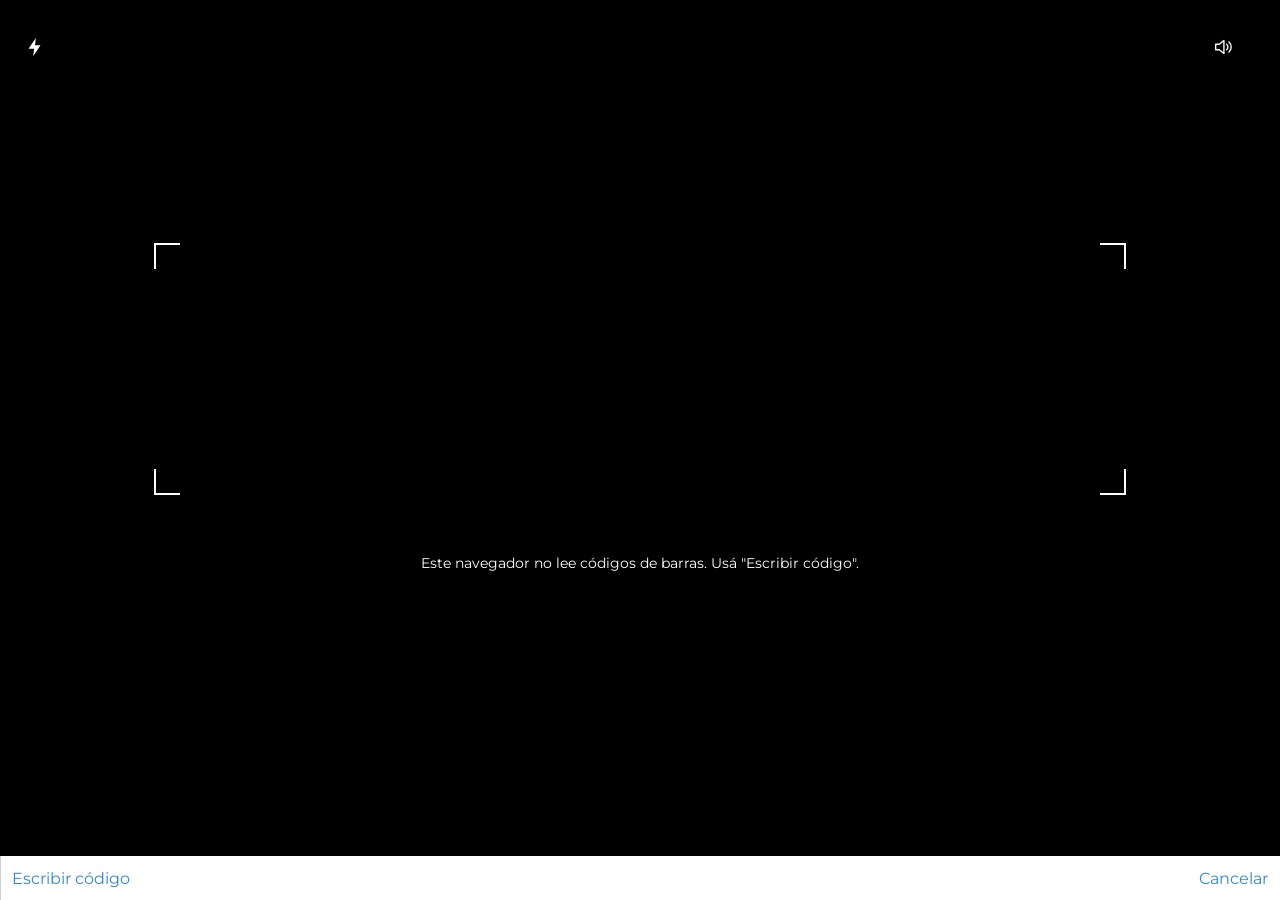
==== index.html @ abd63103 "GF-CR v1: PWA + API Apps Script Co-Authored-By: Claude Opus 5.5 <noreply@anthropic.com>" ====
<!doctype html>
<html lang="es">
<head>
<meta charset="utf-8">
<meta name="viewport" content="width=device-width, initial-scale=1, maximum-scale=1, viewport-fit=cover">
<meta name="theme-color" content="#bc3838">
<title>Escáner Sin Gluten</title>
<link rel="manifest" href="manifest.json">
<link rel="icon" href="icons/icon-192.png">
<link rel="apple-touch-icon" href="icons/icon-192.png">
<link rel="preconnect" href="https://fonts.googleapis.com">
<link rel="preconnect" href="https://fonts.gstatic.com" crossorigin>
<link href="https://fonts.googleapis.com/css2?family=Montserrat:wght@400;500;700&display=swap" rel="stylesheet">
<link rel="stylesheet" href="app.css">
</head>
<body>

<!-- Íconos propios (SVG) -->
<svg width="0" height="0" style="position:absolute">
  <symbol id="i-back" viewBox="0 0 24 24"><path d="M15 3 6 12l9 9" fill="none" stroke="currentColor" stroke-width="2.6" stroke-linecap="round" stroke-linejoin="round"/></symbol>
  <symbol id="i-menu" viewBox="0 0 24 24"><path d="M4 6h16M4 12h16M4 18h16" stroke="currentColor" stroke-width="3" stroke-linecap="round"/></symbol>
  <symbol id="i-share" viewBox="0 0 24 24"><circle cx="18" cy="5" r="3" fill="currentColor"/><circle cx="6" cy="12" r="3" fill="currentColor"/><circle cx="18" cy="19" r="3" fill="currentColor"/><path d="M8.6 10.7l6.8-4M8.6 13.3l6.8 4" stroke="currentColor" stroke-width="2"/></symbol>
  <symbol id="i-barcode" viewBox="0 0 28 20"><rect x="1" y="1" width="26" height="18" rx="2" fill="none" stroke="currentColor" stroke-width="1.4"/><path d="M5 5v10M7.5 5v10M9 5v10M11.5 5v10M13 5v10M15.5 5v10M18 5v10M19.5 5v10M22 5v10" stroke="currentColor" stroke-width="1.1"/></symbol>
  <symbol id="i-tag" viewBox="0 0 24 24"><path d="M3 3h8l10 10-8 8L3 11z" fill="none" stroke="currentColor" stroke-width="1.4" stroke-linejoin="round"/><circle cx="7.5" cy="7.5" r="1.6" fill="none" stroke="currentColor" stroke-width="1.3"/></symbol>
  <symbol id="i-chev" viewBox="0 0 24 24"><path d="m9 5 7 7-7 7" fill="none" stroke="currentColor" stroke-width="3" stroke-linecap="round" stroke-linejoin="round"/></symbol>
  <symbol id="i-note" viewBox="0 0 24 24"><path d="M3 5h14v10H8l-5 4z" fill="none" stroke="currentColor" stroke-width="1.5" stroke-linejoin="round"/><path d="M6 8.5h8M6 11.5h5" stroke="currentColor" stroke-width="1.3"/><path d="M15 12 21 6l-2-2-6 6-.5 2.5z" fill="#fff" stroke="currentColor" stroke-width="1.3"/></symbol>
  <symbol id="i-up" viewBox="0 0 24 24"><path d="M12 15V3m-5 5 5-5 5 5M5 11v10h14V11" fill="none" stroke="currentColor" stroke-width="1.6" stroke-linecap="round" stroke-linejoin="round"/></symbol>
  <symbol id="i-trash" viewBox="0 0 24 24"><path d="M4 6h16M9 6V3h6v3M6 6l1 15h10l1-15M10 10v8M14 10v8" fill="none" stroke="currentColor" stroke-width="1.5" stroke-linejoin="round"/></symbol>
  <symbol id="i-basket" viewBox="0 0 48 48"><path d="M6 18h36l-4 22H10z" fill="none" stroke="currentColor" stroke-width="3" stroke-linejoin="round"/><path d="M16 18l6-10M32 18l-6-10" stroke="currentColor" stroke-width="3" stroke-linecap="round"/><path d="M17 25v9M24 25v9M31 25v9" stroke="currentColor" stroke-width="3" stroke-linecap="round"/></symbol>
  <symbol id="i-ok" viewBox="0 0 48 48"><circle cx="24" cy="24" r="23" fill="currentColor"/><path d="m13 25 7 7 15-15" fill="none" stroke="#fff" stroke-width="5.5" stroke-linecap="round" stroke-linejoin="round"/></symbol>
  <symbol id="i-warn" viewBox="0 0 48 48"><circle cx="24" cy="24" r="23" fill="currentColor"/><path d="M24 12v15" stroke="#fff" stroke-width="5.5" stroke-linecap="round"/><circle cx="24" cy="35" r="3.2" fill="#fff"/></symbol>
  <symbol id="i-no" viewBox="0 0 48 48"><circle cx="24" cy="24" r="23" fill="currentColor"/><path d="m15 15 18 18M33 15 15 33" stroke="#fff" stroke-width="5.5" stroke-linecap="round"/></symbol>
  <symbol id="i-plus" viewBox="0 0 24 24"><circle cx="12" cy="12" r="11" fill="currentColor"/><path d="M12 6v12M6 12h12" stroke="#fff" stroke-width="3"/></symbol>
  <symbol id="i-info" viewBox="0 0 24 24"><circle cx="12" cy="12" r="11" fill="currentColor"/><circle cx="12" cy="7" r="1.6" fill="#fff"/><path d="M12 10.5v7" stroke="#fff" stroke-width="2.6" stroke-linecap="round"/></symbol>
  <symbol id="i-tagfill" viewBox="0 0 24 24"><circle cx="12" cy="12" r="11" fill="currentColor"/><path d="M6.5 6.5h5l6 6-5 5-6-6z" fill="#fff"/><circle cx="9" cy="9" r="1.1" fill="currentColor"/></symbol>
  <symbol id="i-bc-round" viewBox="0 0 24 24"><circle cx="12" cy="12" r="11" fill="#fff" stroke="#999" stroke-width="1"/><path d="M6 8v8M7.6 8v8M9 8v8M10.6 8v8M12 8v8M13.6 8v8M15.4 8v8M16.6 8v8M18 8v8" stroke="#111" stroke-width=".8"/></symbol>
  <symbol id="i-flash" viewBox="0 0 24 24"><path d="M13 2 5 14h6l-1 8 8-12h-6z" fill="currentColor"/></symbol>
  <symbol id="i-sound" viewBox="0 0 24 24"><path d="M4 9h4l5-4v14l-5-4H4z" fill="none" stroke="currentColor" stroke-width="1.5" stroke-linejoin="round"/><path d="M16 9a4 4 0 0 1 0 6M18.5 6.5a7.5 7.5 0 0 1 0 11" fill="none" stroke="currentColor" stroke-width="1.5" stroke-linecap="round"/></symbol>
</svg>

<!-- Barra superior -->
<header class="top" id="top">
  <button class="ic" id="btn-back" aria-label="Atrás"><svg><use href="#i-back"/></svg></button>
  <button class="ic" id="btn-menu" aria-label="Menú"><svg><use href="#i-menu"/></svg></button>
  <span class="flex"></span>
  <button class="ic" id="btn-share" aria-label="Compartir"><svg><use href="#i-share"/></svg></button>
</header>

<main id="main">
  <!-- Historial (pantalla de inicio) -->
  <section class="view" id="v-history">
    <div class="subtabs"><div class="subtab on"><svg class="tagc"><use href="#i-tag"/></svg><span>MI HISTORIAL</span></div></div>
    <ul class="hist" id="hist"></ul>
    <p class="vacio" id="hist-vacio">Todavía no escaneaste productos.</p>
  </section>

  <!-- Buscando -->
  <section class="view dark" id="v-loading"><div class="spinner"></div></section>

  <!-- Resultado -->
  <section class="view" id="v-result">
    <h1 class="pname" id="r-nombre"></h1>
    <div class="icons">
      <svg class="cat"><use href="#i-basket"/></svg>
      <svg class="status" id="r-icon"><use href="#i-ok"/></svg>
    </div>
    <h2 class="nivel" id="r-nivel"></h2>
    <p class="expl" id="r-expl"></p>
    <dl class="meta">
      <dt>Motivo</dt><dd id="r-motivo"></dd>
      <dt>Fuente</dt><dd id="r-fuente"></dd>
      <dt>Código de barras</dt><dd id="r-codigo"></dd>
    </dl>
    <button class="pill" data-go="form"><svg><use href="#i-note"/></svg><span>Corregir o agregar datos</span></button>
    <button class="pill" id="r-share"><svg><use href="#i-up"/></svg><span>Compartir</span></button>
    <button class="pill" id="r-del"><svg><use href="#i-trash"/></svg><span>Borrar del historial</span></button>
  </section>

  <!-- No encontrado -->
  <section class="view" id="v-notfound">
    <h2 class="nf-title">Código no encontrado</h2>
    <div class="box">
      <p class="box-h">Ayudanos a agregarlo</p>
      <p>· Tomá una <b>foto de los ingredientes</b> y marcá qué dice la etiqueta.</p>
      <p>· Hasta que se revise, el producto queda en <b>ALERTA</b>.</p>
      <p class="mono" id="nf-codigo"></p>
      <button class="btn-green" data-go="form">Agregar producto</button>
    </div>
    <button class="pill" data-go="form"><svg><use href="#i-note"/></svg><span>Producto etiquetado "sin gluten"</span></button>
  </section>

  <!-- Alta / corrección manual -->
  <section class="view" id="v-form">
    <div class="band">AGREGAR O CORREGIR</div>
    <form id="form">
      <label>Nombre del producto:<input name="nombre" maxlength="120" autocomplete="off"></label>
      <label>Marca:<input name="marca" maxlength="80" autocomplete="off"></label>
      <div class="sel-wrap">
        <select name="etiqueta" required>
          <option value="">La etiqueta dice…</option>
          <option value="sin gluten">"Sin gluten" / "Libre de gluten"</option>
          <option value="contiene trigo">"Contiene trigo" o gluten</option>
          <option value="planta que procesa trigo">Fabricado en planta o equipo que procesa trigo</option>
          <option value="puede contener trigo">"Puede contener trigo" o trazas</option>
          <option value="nada">No dice nada sobre gluten</option>
          <option value="llamé al fabricante">Llamé al fabricante y me dijo…</option>
        </select>
        <svg class="sel-chev"><use href="#i-chev"/></svg>
      </div>
      <label class="foto">Foto de los ingredientes:
        <input type="file" name="foto" accept="image/*" capture="environment">
        <img id="f-prev" alt="">
      </label>
      <label>Comentario:<textarea name="mensaje" maxlength="1000"></textarea></label>
      <p class="lbl">Código de barras:</p>
      <p class="mono" id="f-codigo"></p>
      <button class="btn-send" type="submit" id="f-send">Enviar</button>
      <p class="f-msg" id="f-msg"></p>
    </form>
  </section>

  <!-- Ayuda -->
  <section class="view" id="v-help">
    <div class="band">AYUDA</div>
    <div class="help">
      <p><b>Verde</b>: el empaque dice "sin gluten" (RTCR 457) o tiene sello certificado.</p>
      <p><b>Amarillo</b>: no tiene ingredientes con gluten pero no hay garantía, avisa trazas, o falta información.</p>
      <p><b>Rojo</b>: contiene trigo, cebada, centeno, malta o gluten.</p>
      <p>La app ayuda a leer etiquetas. <b>No reemplaza leer el empaque.</b> Los datos vienen de Open Food Facts (ODbL) y de lo que se agrega a mano.</p>
    </div>
  </section>
</main>

<!-- Escáner a pantalla completa -->
<section class="scan" id="v-scan" hidden>
  <video id="video" playsinline muted></video>
  <div class="frame"><i class="tl"></i><i class="tr"></i><i class="bl"></i><i class="br"></i></div>
  <button class="ic sc-flash" id="btn-flash" aria-label="Linterna"><svg><use href="#i-flash"/></svg></button>
  <button class="ic sc-sound" id="btn-sound" aria-label="Sonido"><svg><use href="#i-sound"/></svg></button>
  <div class="sc-bar">
    <button class="link" id="btn-manual">Escribir código</button>
    <button class="link" id="btn-cancel">Cancelar</button>
  </div>
  <p class="sc-err" id="sc-err"></p>
</section>

<!-- Barra inferior -->
<nav class="bottom" id="bottom">
  <button data-tab="scan"><svg class="bi"><use href="#i-barcode"/></svg><span>ESCANEAR</span></button>
  <button data-tab="history"><svg class="bi"><use href="#i-tag"/></svg><span>HISTORIAL</span></button>
</nav>

<!-- Menú lateral -->
<div class="drawer" id="drawer">
  <nav>
    <button data-tab="scan"><svg><use href="#i-bc-round"/></svg>Escanear</button>
    <button data-tab="history"><svg class="g"><use href="#i-tagfill"/></svg>Historial</button>
    <button data-tab="help"><svg class="g"><use href="#i-info"/></svg>Ayuda</button>
  </nav>
  <div class="scrim" id="scrim"></div>
</div>

<script src="config.js"></script>
<script src="app.js"></script>
</body>
</html>
---- app.css ----
/* Valores medidos sobre la app de referencia (capturas 1080×2340, 420 dpi) — ver spec §4 */
:root {
  --rojo-barra: #bc3838;
  --verde: #086606;
  --verde-icono: #277027;
  --verde-boton: #4b904b;
  --amarillo: #e0a800;
  --rojo: #a60401;
  --texto: #333;
  --gris: #676767;
  --gris-label: #6e6e6e;
  --crema: #fdf5ee;
  --azul-link: #3388cc;
  --linea: #ddd;
  --top: 38px;
  --bottom: 36px;
  font-family: "Montserrat", "Century Gothic", system-ui, sans-serif;
}
* { box-sizing: border-box; -webkit-tap-highlight-color: transparent; }
html, body { margin: 0; height: 100%; background: #fff; color: var(--texto); }
body { padding-top: env(safe-area-inset-top); }
button { font: inherit; color: inherit; background: none; border: 0; padding: 0; cursor: pointer; }
svg { display: block; }

/* barra superior */
.top { position: fixed; top: env(safe-area-inset-top); left: 0; right: 0; height: var(--top); background: var(--rojo-barra);
  display: flex; align-items: center; padding: 0 8px; z-index: 10; color: #fff; }
.top .ic { width: 38px; height: 38px; display: grid; place-items: center; }
.top .ic svg { width: 24px; height: 24px; }
.top #btn-menu svg { width: 28px; height: 28px; }
.flex { flex: 1; }

main { padding: var(--top) 0 calc(var(--bottom) + env(safe-area-inset-bottom)); min-height: 100%; }
.view { display: none; }
.view.on { display: block; }
.view.dark { background: #2f2f2f; position: fixed; inset: var(--top) 0 0 0; z-index: 5; }
.view.dark.on { display: grid; place-items: center; }

/* historial */
.subtabs { display: flex; height: 36px; border-bottom: 1px solid #eee; }
.subtab { flex: 1; display: flex; align-items: center; justify-content: center; position: relative;
  font-size: 12.5px; letter-spacing: .3px; color: #444; }
.subtab.on { background: var(--crema); }
.subtab .tagc { position: absolute; left: 4px; width: 26px; height: 26px; padding: 4px; background: #fff; border-radius: 50%; color: #222; }
.hist { list-style: none; margin: 0; padding: 0; }
.hist li { display: flex; align-items: center; gap: 12px; padding: 10px 10px 10px 6px; border-bottom: 1px solid var(--linea); min-height: 84px; }
.hist .hi { width: 34px; height: 34px; flex: none; }
.hist .hn { flex: 1; font-weight: 700; font-size: 13.5px; text-transform: uppercase; color: #2a2a2a; line-height: 1.25; }
.hist .hc { width: 18px; height: 18px; color: #8a8a8a; flex: none; }
.vacio { text-align: center; color: #a1a1a1; font-size: 13px; margin-top: 40px; }

/* buscando */
.spinner { width: 32px; height: 32px; border-radius: 50%; border: 3.5px solid var(--verde-boton); border-left-color: transparent;
  animation: gira .9s linear infinite; }
@keyframes gira { to { transform: rotate(360deg); } }

/* resultado */
#v-result { padding: 0 16px 24px; }
.pname { font-size: 15.5px; font-weight: 700; text-transform: uppercase; margin: 30px 34px 0 0; color: #333; line-height: 1.3; }
.icons { display: flex; align-items: center; justify-content: space-around; margin: 22px 0 18px; }
.icons .cat { width: 72px; height: 72px; color: var(--verde); }
.icons .status { width: 46px; height: 46px; }
.nivel { font-size: 17px; font-weight: 700; margin: 10px 0 0; line-height: 1.3; }
.expl { color: var(--gris); font-size: 13.5px; line-height: 1.6; margin: 14px 0 0; }
.meta { margin: 18px 0 20px; font-size: 13px; }
.meta dt { color: var(--gris-label); font-weight: 700; margin-top: 10px; }
.meta dd { margin: 4px 0 0; color: var(--gris); word-break: break-word; }
.v-verde .nivel { color: var(--verde); } .v-verde .status { color: var(--verde-icono); } .v-verde .cat { color: var(--verde); }
.v-amarillo .nivel { color: #8a6a00; } .v-amarillo .status { color: var(--amarillo); } .v-amarillo .cat { color: var(--amarillo); }
.v-rojo .nivel { color: var(--rojo); } .v-rojo .status { color: var(--rojo); } .v-rojo .cat { color: var(--rojo); }

.pill { width: 100%; height: 42px; border: 2px solid #111; border-radius: 22px; display: flex; align-items: center;
  position: relative; margin-top: 8px; font-weight: 700; font-size: 15px; letter-spacing: .4px; }
.pill svg { position: absolute; left: 12px; width: 20px; height: 20px; }
.pill span { flex: 1; text-align: center; }

/* no encontrado */
#v-notfound { padding: 0 14px 24px; }
.nf-title { color: var(--verde); font-size: 15.5px; font-weight: 700; margin: 30px 10px 26px; }
.box { border: 1px solid #36b336; border-radius: 8px; padding: 6px 10px 16px; margin-bottom: 48px; font-size: 13.5px; line-height: 1.5; }
.box p { margin: 10px 0; }
.box b { color: var(--verde); }
.box-h { font-size: 14px; }
.btn-green { background: var(--verde-boton); color: #fff; border-radius: 3px; height: 30px; padding: 0 40px; margin-top: 10px;
  box-shadow: 0 4px 8px rgba(0,0,0,.15); font-size: 13px; }
.mono { font-variant-numeric: tabular-nums; letter-spacing: .5px; color: var(--gris); }

/* formulario */
#v-form, #v-help { padding: 14px 14px 24px; }
.band { background: var(--verde); color: #fff; font-weight: 700; font-size: 14.5px; padding: 10px; letter-spacing: .3px; }
form label, .lbl { display: block; font-size: 13.5px; color: #444; padding: 14px 0; border-bottom: 1px solid #e6e6e6; margin: 0; }
form input:not([type=file]), form textarea { display: block; width: 100%; margin-top: 10px; border: 0; border-radius: 5px; background: #e6e6e6;
  height: 30px; font: inherit; padding: 4px 8px; }
form textarea { height: 44px; resize: vertical; }
form input[type=file] { display: block; margin-top: 10px; font-size: 12px; }
#f-prev { display: none; max-width: 100%; max-height: 160px; margin-top: 8px; border-radius: 4px; }
.sel-wrap { position: relative; margin: 18px 0 4px; }
.sel-wrap select { width: 100%; height: 38px; appearance: none; -webkit-appearance: none; border: 1px solid #ccc; border-radius: 3px;
  background: #fff; text-align: center; text-align-last: center; font: inherit; font-weight: 700; font-size: 14px; padding: 0 34px; color: #222; }
.sel-chev { position: absolute; right: 10px; top: 10px; width: 18px; height: 18px; transform: rotate(90deg); color: #222; pointer-events: none; }
.lbl { border: 0; padding-bottom: 0; font-weight: 700; color: var(--gris-label); }
#f-codigo { margin: 6px 0 22px; font-size: 14px; color: #333; }
.btn-send { width: 100%; height: 38px; border: 1px solid #ccc; border-radius: 3px; font-weight: 700; font-size: 14.5px; letter-spacing: .4px; }
.btn-send:disabled { opacity: .5; }
.f-msg { font-size: 13px; text-align: center; min-height: 1em; }
.help p { font-size: 13.5px; line-height: 1.6; color: #444; }

/* escáner */
.scan { position: fixed; inset: 0; background: #000; z-index: 20; }
.scan video { position: absolute; inset: 0; width: 100%; height: calc(100% - 44px); object-fit: cover; }
.frame { position: absolute; left: 12%; right: 12%; top: 27%; height: 28%; }
.frame i { position: absolute; width: 26px; height: 26px; border: 2px solid #fff; }
.frame .tl { left: 0; top: 0; border-width: 2px 0 0 2px; } .frame .tr { right: 0; top: 0; border-width: 2px 2px 0 0; }
.frame .bl { left: 0; bottom: 0; border-width: 0 0 2px 2px; } .frame .br { right: 0; bottom: 0; border-width: 0 2px 2px 0; }
.scan .ic { position: absolute; top: calc(30px + env(safe-area-inset-top)); width: 34px; height: 34px; color: #fff; display: grid; place-items: center; }
.scan .ic svg { width: 22px; height: 22px; }
.sc-flash { left: 18px; } .sc-sound { right: 40px; }
.scan .ic.off { opacity: .45; }
.sc-bar { position: absolute; left: 0; right: 0; bottom: 0; height: 44px; background: #fff; display: flex; justify-content: space-between;
  align-items: center; padding: 0 12px calc(env(safe-area-inset-bottom)); }
.link { color: var(--azul-link); font-size: 16px; }
.sc-err { position: absolute; left: 20px; right: 20px; top: 60%; color: #fff; text-align: center; font-size: 14px; }

/* barra inferior */
.bottom { position: fixed; left: 0; right: 0; bottom: 0; height: calc(var(--bottom) + env(safe-area-inset-bottom)); background: #fff;
  border-top: 1px solid #e6e6e6; display: flex; z-index: 10; padding-bottom: env(safe-area-inset-bottom); }
.bottom button { flex: 1; display: flex; align-items: center; position: relative; font-size: 12px; letter-spacing: .4px; color: #333; }
.bottom .bi { width: 22px; height: 22px; margin-left: 6px; color: #222; }
.bottom span { flex: 1; text-align: center; }
.bottom button.on::after { content: ""; position: absolute; left: 30%; right: 3%; bottom: 0; height: 3px; background: var(--rojo-barra); }
.bottom button:first-child.on::after { left: 15%; right: 15%; }

/* menú lateral */
.drawer { position: fixed; inset: 0; z-index: 30; display: flex; pointer-events: none; }
.drawer nav { width: 66%; background: #0c0c0c; padding-top: 80px; transform: translateX(-100%); transition: transform .2s; }
.drawer .scrim { flex: 1; background: rgba(255,255,255,.6); opacity: 0; transition: opacity .2s; }
.drawer.on { pointer-events: auto; }
.drawer.on nav { transform: none; } .drawer.on .scrim { opacity: 1; }
.drawer nav button { display: flex; align-items: center; gap: 12px; color: #fff; font-weight: 700; font-size: 16px; letter-spacing: .5px;
  padding: 0 10px; height: 47px; width: 100%; }
.drawer nav svg { width: 22px; height: 22px; }
.drawer nav svg.g { color: #1d8a1d; }
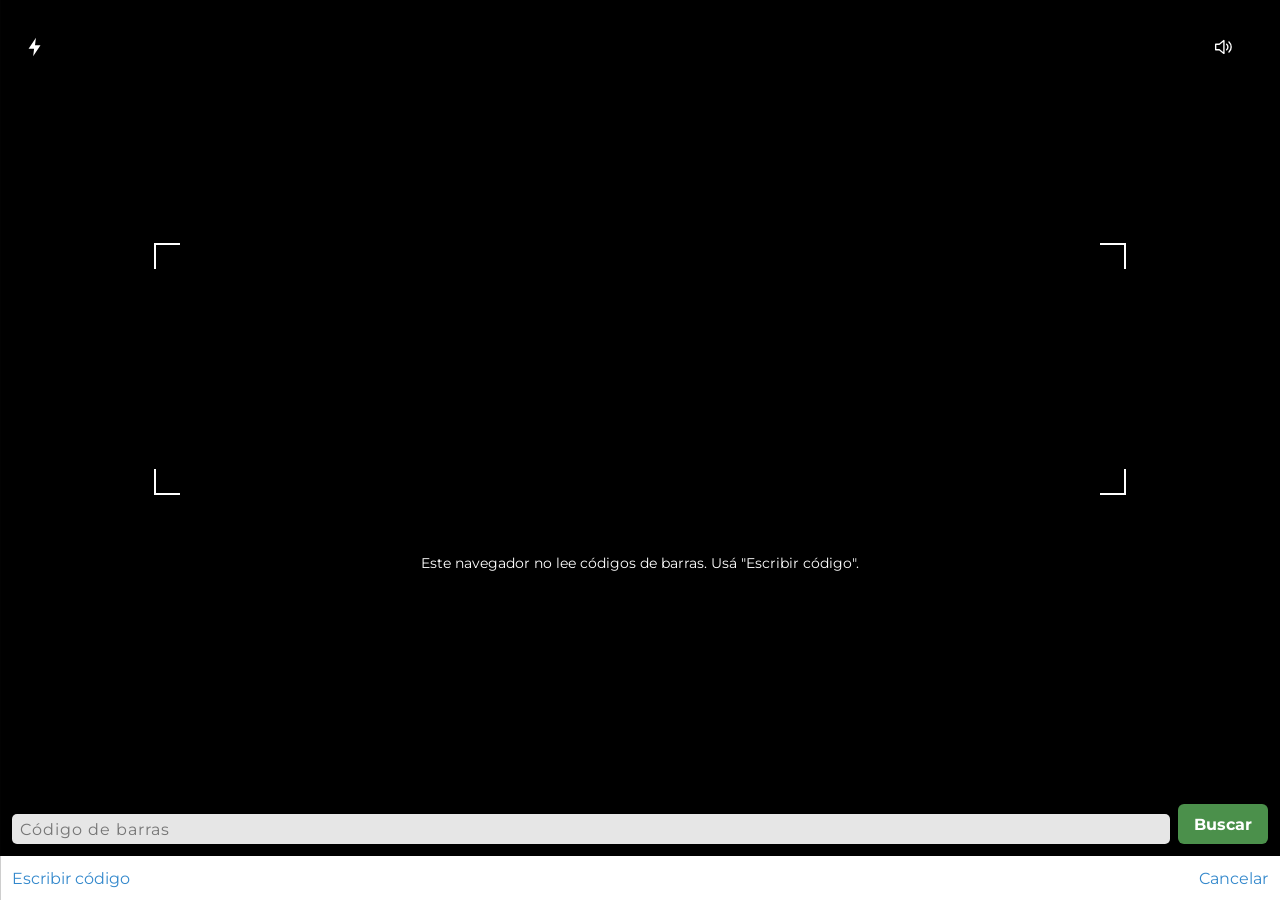
==== commit dad4515f: "Web: entrada manual en la página; ?codigo= abre el resultado Co-Authored-By: Claude Opus 5.5 <norepl" ====
--- a/index.html
+++ b/index.html
@@ -1,9 +1,10 @@
 <!doctype html>
-<html lang="es">
+<html lang="es" translate="no">
 <head>
 <meta charset="utf-8">
 <meta name="viewport" content="width=device-width, initial-scale=1, maximum-scale=1, viewport-fit=cover">
 <meta name="theme-color" content="#bc3838">
+<meta name="google" content="notranslate">
 <title>Escáner Sin Gluten</title>
 <link rel="manifest" href="manifest.json">
 <link rel="icon" href="icons/icon-192.png">
@@ -142,6 +143,10 @@
     <button class="link" id="btn-cancel">Cancelar</button>
   </div>
   <p class="sc-err" id="sc-err"></p>
+  <form class="sc-manual" id="sc-manual" hidden>
+    <input id="sc-input" inputmode="numeric" pattern="[0-9]*" maxlength="14" placeholder="Código de barras" autocomplete="off">
+    <button type="submit">Buscar</button>
+  </form>
 </section>
 
 <!-- Barra inferior -->
--- a/app.css
+++ b/app.css
@@ -140,3 +140,6 @@
   padding: 0 10px; height: 47px; width: 100%; }
 .drawer nav svg { width: 22px; height: 22px; }
 .drawer nav svg.g { color: #1d8a1d; }
+.sc-manual { position: absolute; left: 12px; right: 12px; bottom: 56px; display: flex; gap: 8px; }
+.sc-manual input { flex: 1; height: 42px; border: 0; border-radius: 6px; font: inherit; font-size: 17px; padding: 0 12px; letter-spacing: 1px; }
+.sc-manual button { background: var(--verde-boton); color: #fff; border-radius: 6px; padding: 0 16px; font-weight: 700; }
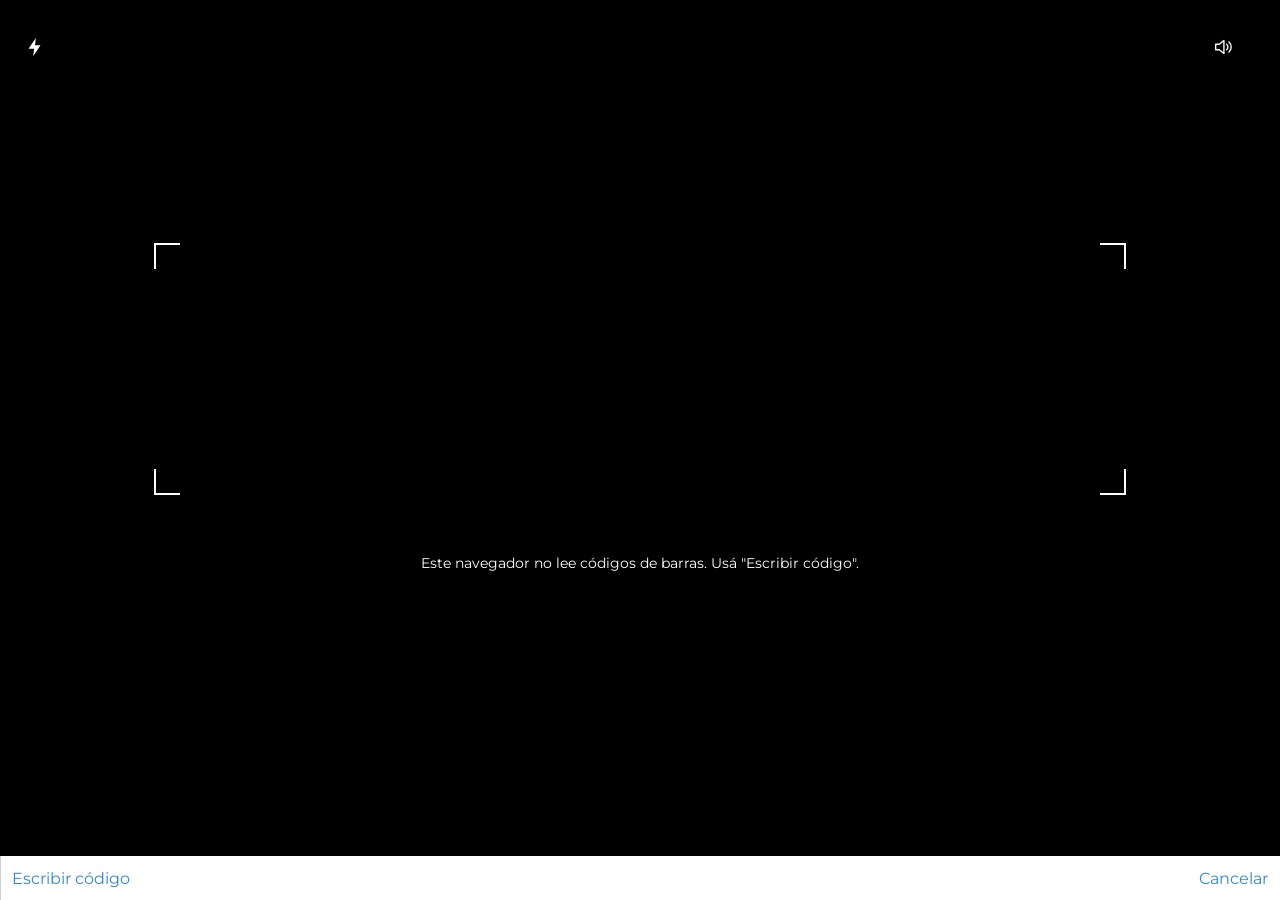
==== commit 96d8d230: "Fuentes: MaxiPalí primero, Open Food Facts como último recurso Co-Authored-By: Claude Opus 5.5 <nore" ====
--- a/index.html
+++ b/index.html
@@ -127,7 +127,7 @@
       <p><b>Verde</b>: el empaque dice "sin gluten" (RTCR 457) o tiene sello certificado.</p>
       <p><b>Amarillo</b>: no tiene ingredientes con gluten pero no hay garantía, avisa trazas, o falta información.</p>
       <p><b>Rojo</b>: contiene trigo, cebada, centeno, malta o gluten.</p>
-      <p>La app ayuda a leer etiquetas. <b>No reemplaza leer el empaque.</b> Los datos vienen de Open Food Facts (ODbL) y de lo que se agrega a mano.</p>
+      <p>La app ayuda a leer etiquetas. <b>No reemplaza leer el empaque.</b> Los datos vienen de MaxiPalí, de Open Food Facts (ODbL) y de lo que se agrega a mano.</p>
     </div>
   </section>
 </main>
--- a/app.css
+++ b/app.css
@@ -143,3 +143,4 @@
 .sc-manual { position: absolute; left: 12px; right: 12px; bottom: 56px; display: flex; gap: 8px; }
 .sc-manual input { flex: 1; height: 42px; border: 0; border-radius: 6px; font: inherit; font-size: 17px; padding: 0 12px; letter-spacing: 1px; }
 .sc-manual button { background: var(--verde-boton); color: #fff; border-radius: 6px; padding: 0 16px; font-weight: 700; }
+.sc-manual[hidden] { display: none; }
